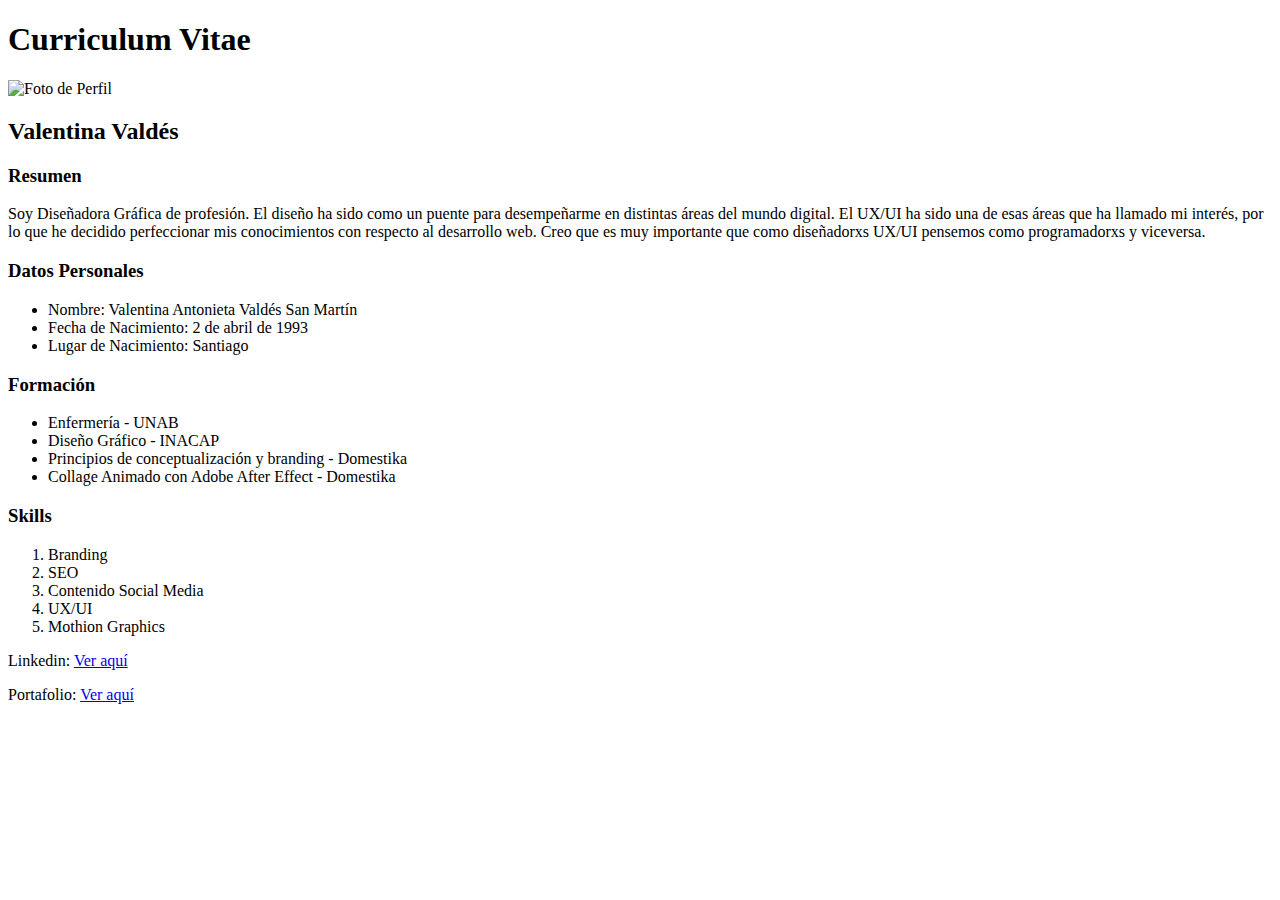
==== index.html @ 3b124a3f "Index Agregado" ====
<!DOCTYPE html>
<html lang="es">
<head>
    <meta charset="UTF-8">
    <meta http-equiv="X-UA-Compatible" content="IE=edge">
    <meta name="viewport" content="width=device-width, initial-scale=1.0">
    <title>Curriculum de Valentina</title>
    <link rel="icon" type="image/png" href="./assets/images/favicon.png">
    <link rel="stylesheet" href="./assets/stylesheet/style.css">
</head>
<body>
    <h1>Curriculum Vitae</h1>
    <img src="./assets/images/foto-de-perfil.jpg" alt="Foto de Perfil"/>
    <h2>Valentina Valdés</h2>
    <h3>Resumen</h3>
    <p>Soy Diseñadora Gráfica de profesión. El diseño ha sido como un puente para desempeñarme en distintas áreas del mundo digital. El UX/UI ha sido una de esas áreas que ha llamado mi interés, por lo que he decidido perfeccionar mis conocimientos con respecto al desarrollo web. Creo que es muy importante que como diseñadorxs UX/UI pensemos como programadorxs y viceversa.</p>
    <h3>Datos Personales</h3>
    <ul>
        <li>Nombre: Valentina Antonieta Valdés San Martín</li>
        <li>Fecha de Nacimiento: 2 de abril de 1993</li>
        <li>Lugar de Nacimiento: Santiago</li>
    </ul>
    <h3>Formación</h3>
    <ul>
    <li>Enfermería - UNAB</li>
    <li>Diseño Gráfico - INACAP</li>
    <li>Principios de conceptualización y branding - Domestika</li>
    <li>Collage Animado con Adobe After Effect - Domestika</li>
    </ul>
    <h3>Skills</h3>
    <ol>
        <li>Branding</li>
        <li>SEO</li>
        <li>Contenido Social Media</li>
        <li>UX/UI</li>
        <li>Mothion Graphics</li>
    </ol>

    <p>Linkedin: <a href="https://cl.linkedin.com/in/vdsgner" target="_blank">Ver aquí</a></p>
    <p>Portafolio: <a href="./portafolio.html" target="_blank">Ver aquí</a></p>
</body>
</html>
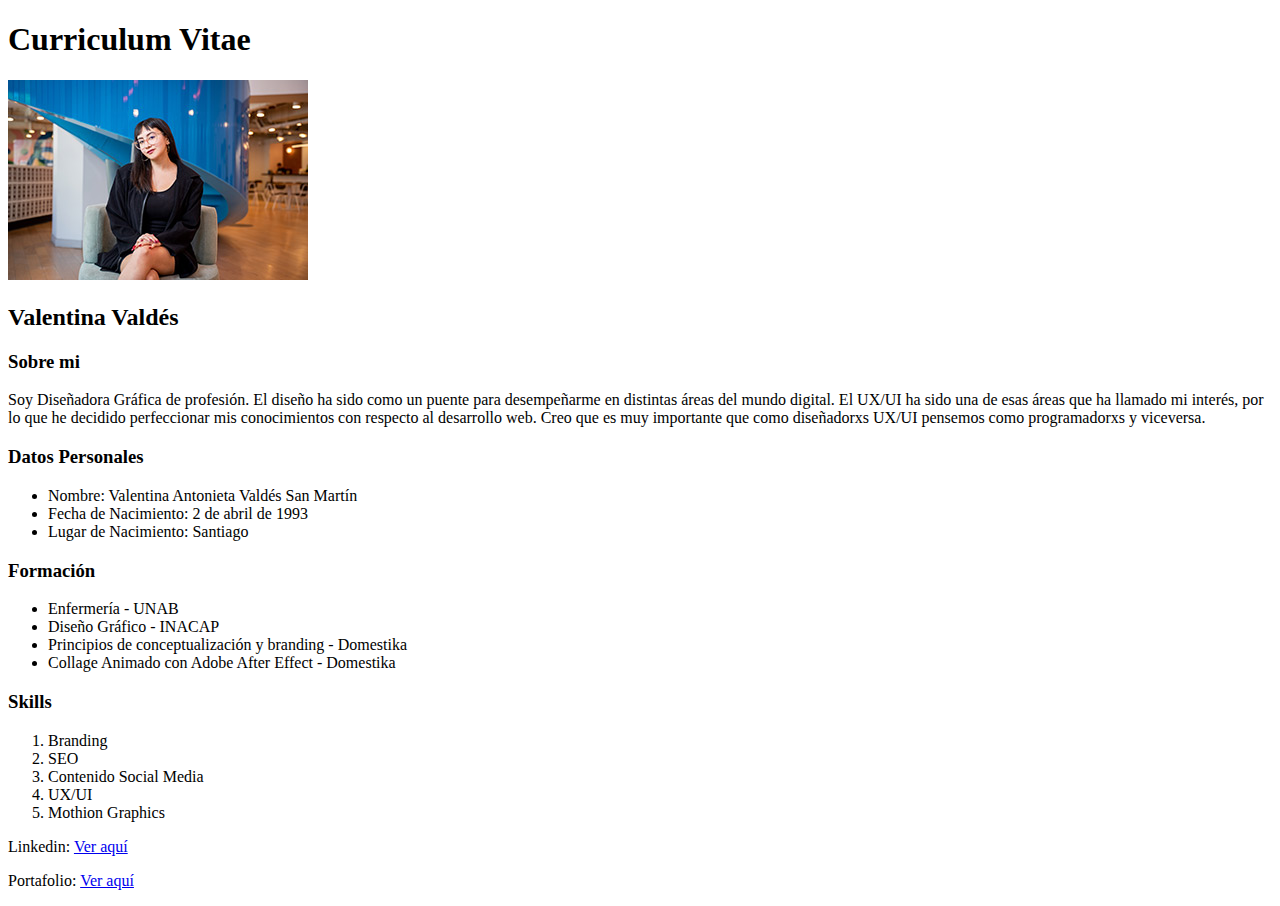
==== commit 884b1705: "test" ====
--- a/index.html
+++ b/index.html
@@ -12,7 +12,7 @@
     <h1>Curriculum Vitae</h1>
     <img src="./assets/images/foto-de-perfil.jpg" alt="Foto de Perfil"/>
     <h2>Valentina Valdés</h2>
-    <h3>Resumen</h3>
+    <h3>Sobre mi</h3>
     <p>Soy Diseñadora Gráfica de profesión. El diseño ha sido como un puente para desempeñarme en distintas áreas del mundo digital. El UX/UI ha sido una de esas áreas que ha llamado mi interés, por lo que he decidido perfeccionar mis conocimientos con respecto al desarrollo web. Creo que es muy importante que como diseñadorxs UX/UI pensemos como programadorxs y viceversa.</p>
     <h3>Datos Personales</h3>
     <ul>
@@ -37,6 +37,6 @@
     </ol>
 
     <p>Linkedin: <a href="https://cl.linkedin.com/in/vdsgner" target="_blank">Ver aquí</a></p>
-    <p>Portafolio: <a href="./portafolio.html" target="_blank">Ver aquí</a></p>
+    <p>Portafolio: <a href="https://www.behance.net/vdsgner" target="_blank">Ver aquí</a></p>
 </body>
 </html>--- a/assets/stylesheet/style.css
+++ b/assets/stylesheet/style.css
@@ -0,0 +1,17 @@
+.button {
+    color : black;
+    background-color: red;
+    border : 0,5 solid black;
+    border-radius : 100px solid black;
+    padding : 5px
+
+}
+
+.button:hover {
+color : red;
+background : black;
+border : o,5px solid red;
+border-radius : 100px;
+padding : 5px
+
+}